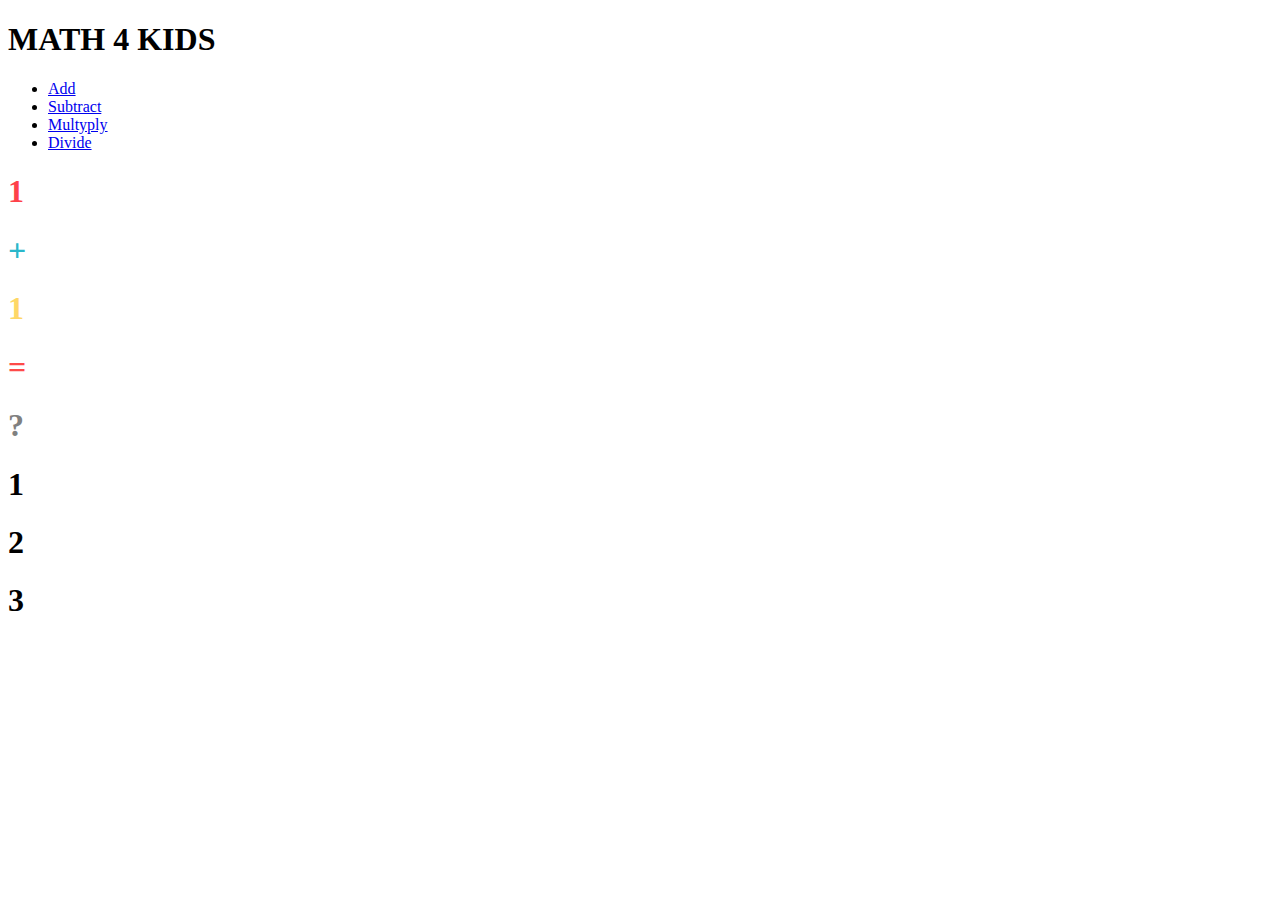
==== index.html @ 5480b353 "Add files via upload" ====
<!DOCTYPE html>
<html lang="en">

<head>
    <meta charset="UTF-8">
    <meta http-equiv="X-UA-Compatible" content="IE=edge">
    <meta name="viewport" content="width=device-width, initial-scale=1.0">
    <title>Document</title>
    <link rel="stylesheet" href="/ti/styles/style.css">

</head>

<body>
    <audio id="myAudio">
<source src="/ti/audio/wrong.mp3">
</audio>

    <header>
        <div class="container">
            <h1>MATH 4 KIDS</h1>
            <ul>
                <li class="current">
                    <a href="index.html">Add</a>
                </li>
                <li>
                    <a href="subtract.html">Subtract</a>
                </li>
                <li>
                    <a href="multiply.html">Multyply</a>
                </li>
                <li>
                    <a href="divide.html">Divide</a>
                </li>
            </ul>
        </div>
    </header>
    <div class="wrapper">
        <div class="equation">
            <h1 class="mi" id="num1" style="color: #fe4149;">1</h1>
            <h1 class="mi" style="color: #2ab7ca;">+</h1>
            <h1 class="mi" id="num2" style="color:#fed766;">1</h1>
            <h1 class="mi" style="color:#fe4a49;">=</h1>
            <h1 class="mi" style="color:gray;">?</h1>
        </div>
        <div class="answer-options">
            <h1 id="option1">1</h1>
            <h1 id="option2">2</h1>
            <h1 id="option3">3</h1>


        </div>
    </div>
    <script src="/ti/scripts/add.js"></script>
</body>

</html>
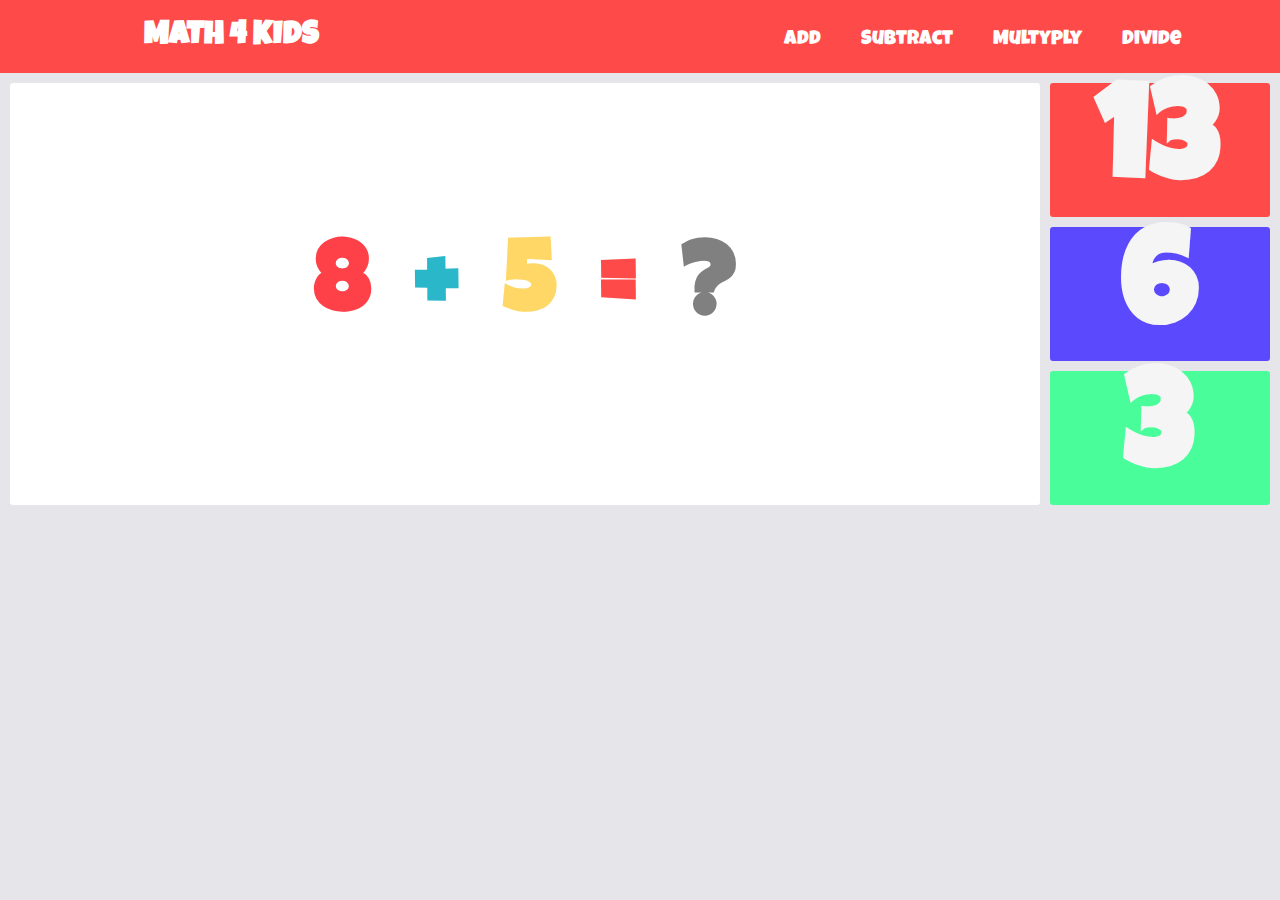
==== commit d473be7f: "Update index.html" ====
--- a/index.html
+++ b/index.html
@@ -6,13 +6,13 @@
     <meta http-equiv="X-UA-Compatible" content="IE=edge">
     <meta name="viewport" content="width=device-width, initial-scale=1.0">
     <title>Document</title>
-    <link rel="stylesheet" href="/ti/styles/style.css">
+    <link rel="stylesheet" href="/styles/style.css">
 
 </head>
 
 <body>
     <audio id="myAudio">
-<source src="/ti/audio/wrong.mp3">
+<source src="/audio/wrong.mp3">
 </audio>
 
     <header>
@@ -50,7 +50,7 @@
 
         </div>
     </div>
-    <script src="/ti/scripts/add.js"></script>
+    <script src="/scripts/add.js"></script>
 </body>
 
-</html>+</html>
--- a/styles/style.css
+++ b/styles/style.css
@@ -0,0 +1,114 @@
+@import url('https://fonts.googleapis.com/css2?family=Luckiest+Guy&display=swap');
+body {
+    font-family: 'Luckiest Guy', cursive;
+    background-color: #e6e6ea;
+}
+
+* {
+    padding: 0;
+    margin: 0;
+}
+
+.container {
+    padding: 20px;
+    overflow: hidden;
+    background-color: #fe4a49;
+}
+
+.container h1 {
+    float: left;
+    margin-left: 10%;
+    color: white;
+}
+
+.container ul {
+    list-style-type: none;
+    font-size: 20px;
+    margin-left: 60%;
+}
+
+.container li {
+    margin-top: 10px;
+    float: left;
+    padding: 0 20px 0 20px;
+}
+
+.container a {
+    text-decoration: none;
+    color: white;
+}
+
+.current a::after {
+    background-color: white;
+    font-size: 4px;
+    display: block;
+}
+
+.wrapper {
+    display: grid;
+    grid-template-columns: 82% 18%;
+}
+
+.equation {
+    font: 65px;
+    background-color: white;
+    border-radius: 3px;
+    text-align: center;
+    padding-top: 15%;
+    margin-top: 10px;
+    margin-left: 10px;
+    margin-right: 10px;
+}
+
+.equation h1 {
+    display: inline;
+    padding: 20px;
+}
+
+.answer-options {
+    font-size: 67px;
+    margin-right: 10px;
+}
+
+.mi {
+    font-size: 100px;
+}
+
+.answer-options h1 {
+    cursor: pointer;
+    color: whitesmoke;
+    border-radius: 3px;
+    margin-top: 10px;
+    text-align: center;
+    width: 100%;
+}
+
+#option1 {
+    background-color: #fe4a49;
+    transition: 1s;
+}
+
+#option1:hover {
+    color: #fe4a49;
+    background-color: white;
+}
+
+#option2 {
+    background-color: #5b49fe;
+    transition: 1s;
+}
+
+#option2:hover {
+    color: #5b49fe;
+    background-color: white;
+}
+
+#option3 {
+    background-color: #49fe9a;
+    transition: 1s;
+}
+
+#option3:hover {
+    color: #49fe9a;
+    background-color: white;
+}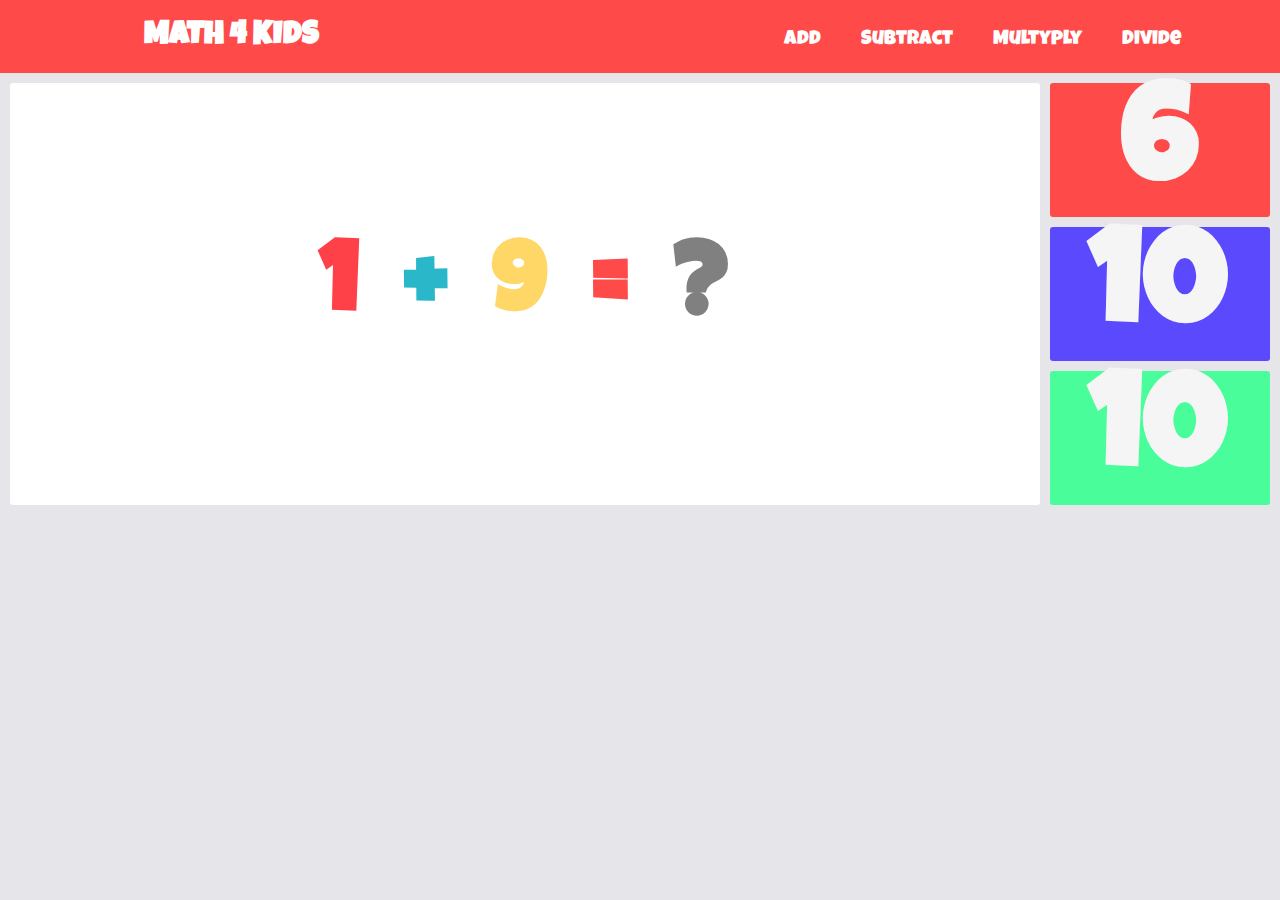
==== commit 536fda74: "Update index.html" ====
--- a/index.html
+++ b/index.html
@@ -6,13 +6,13 @@
     <meta http-equiv="X-UA-Compatible" content="IE=edge">
     <meta name="viewport" content="width=device-width, initial-scale=1.0">
     <title>Document</title>
-    <link rel="stylesheet" href="/styles/style.css">
+    <link rel="stylesheet" href="styles/style.css">
 
 </head>
 
 <body>
     <audio id="myAudio">
-<source src="/audio/wrong.mp3">
+<source src="audio/wrong.mp3">
 </audio>
 
     <header>
@@ -50,7 +50,7 @@
 
         </div>
     </div>
-    <script src="/scripts/add.js"></script>
+    <script src="scripts/add.js"></script>
 </body>
 
 </html>
